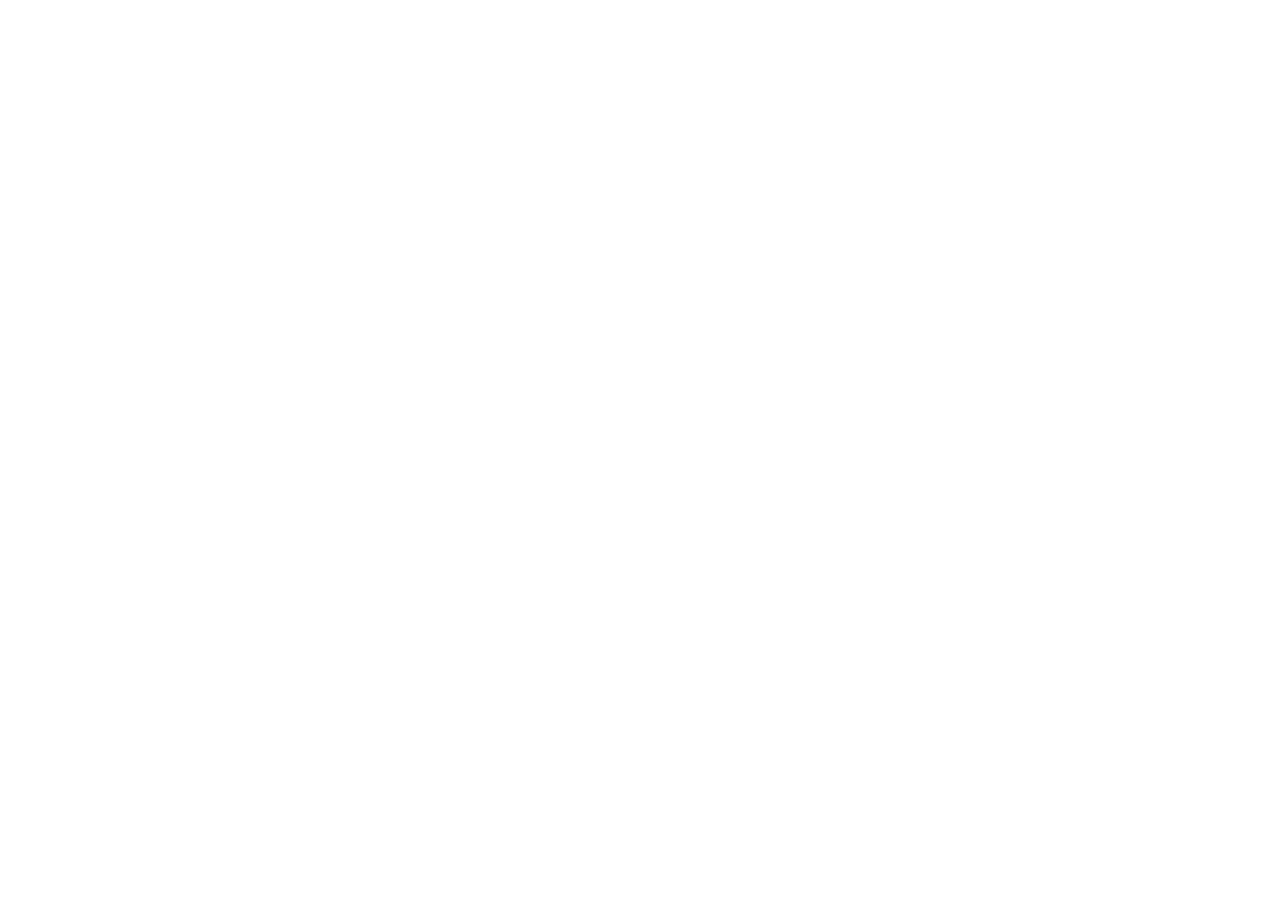
==== temp-converter.html @ e727994a "first commit" ====
<!DOCTYPE html>
<html lang="en">
<head>
    <meta charset="UTF-8">
    <meta http-equiv="X-UA-Compatible" content="IE=edge">
    <meta name="viewport" content="width=device-width, initial-scale=1.0">
    <script src="./javascript.js"></script>
    <title>Document</title>
</head>
<body>
    
</body>
</html>
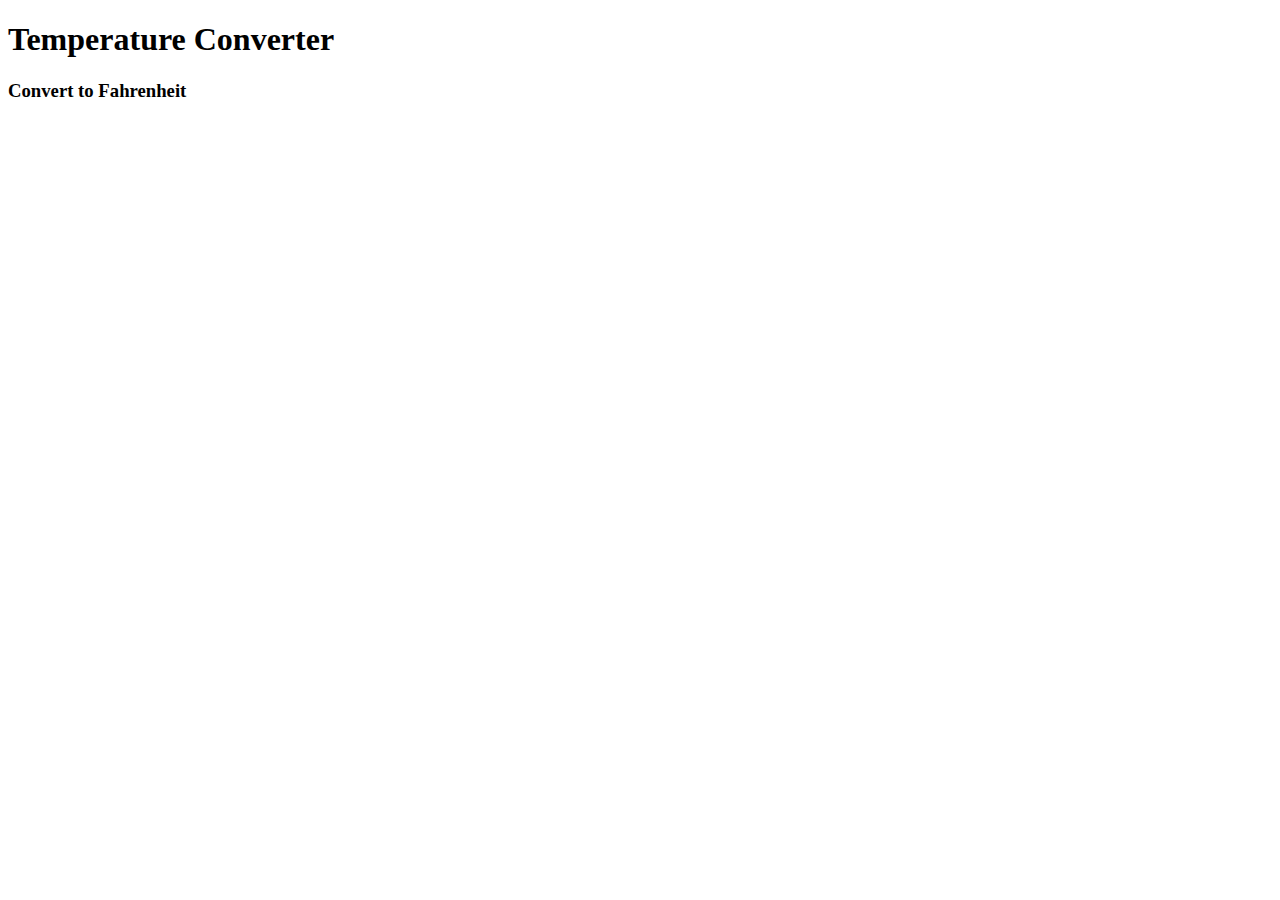
==== commit 0b9f8a52: "javascript added, html started" ====
--- a/temp-converter.html
+++ b/temp-converter.html
@@ -4,10 +4,14 @@
     <meta charset="UTF-8">
     <meta http-equiv="X-UA-Compatible" content="IE=edge">
     <meta name="viewport" content="width=device-width, initial-scale=1.0">
+    <link rel="stylesheet" href="./stylesheet.css"/>
     <script src="./javascript.js"></script>
     <title>Document</title>
 </head>
 <body>
-    
+    <h1>Temperature Converter</h1>
+    <div class="toFahr">
+        <h3>Convert to Fahrenheit</h3>
+    </div>
 </body>
 </html>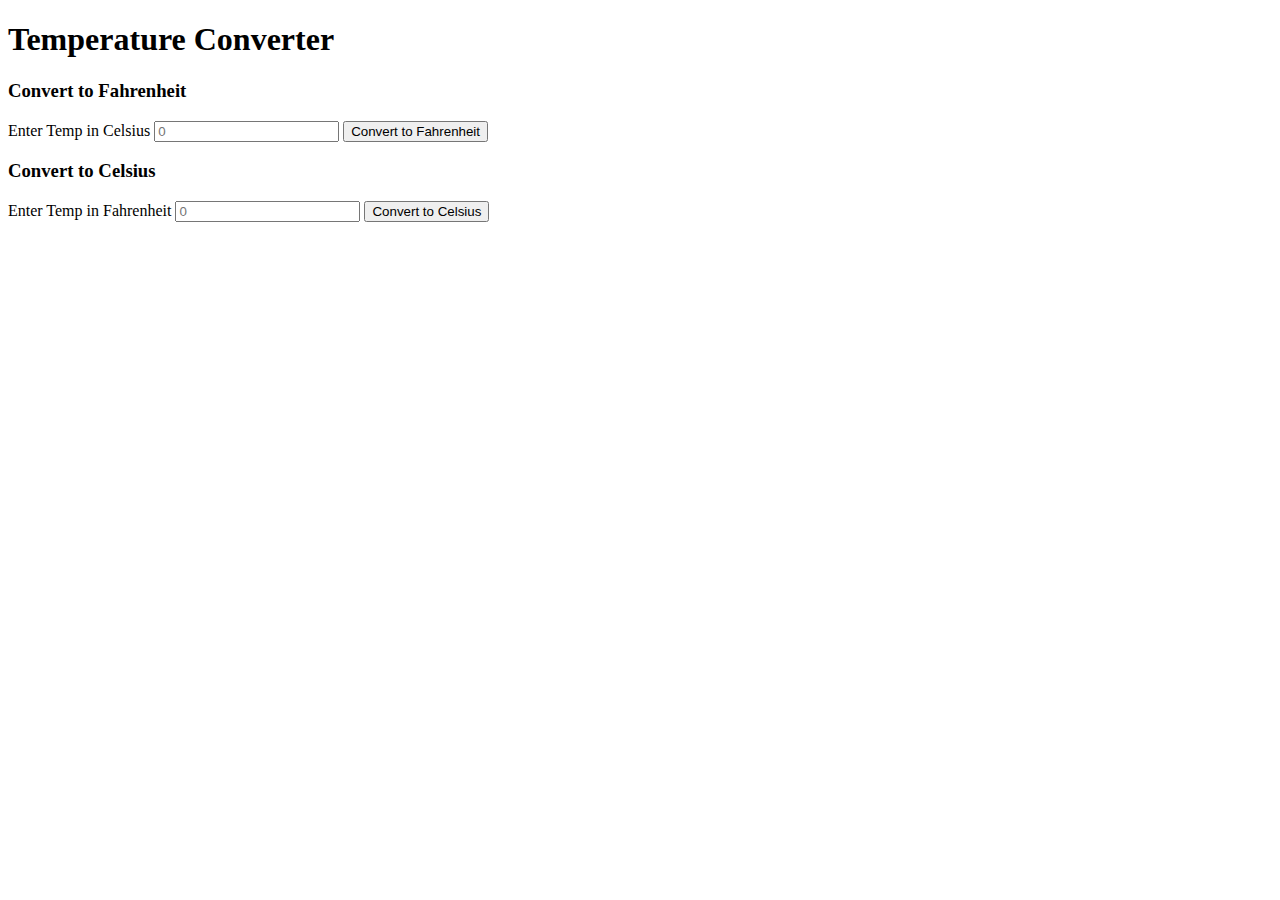
==== commit 6c8b670b: "added html" ====
--- a/temp-converter.html
+++ b/temp-converter.html
@@ -12,6 +12,18 @@
     <h1>Temperature Converter</h1>
     <div class="toFahr">
         <h3>Convert to Fahrenheit</h3>
+        <label>Enter Temp in Celsius</label>
+            <input id="degC" placeholder="0">
+        <button type="button" onclick="convertToFahrenheit()">Convert to Fahrenheit</button>
+            <p id="toF"></p>
+    </div>
+
+    <div class="toCels">
+        <h3>Convert to Celsius</h3>
+        <label>Enter Temp in Fahrenheit</label>
+            <input id="degF" placeholder="0">
+        <button type="button" onclick="convertToCelsius()">Convert to Celsius</button>
+        <p id="toC"></p>
     </div>
 </body>
 </html>